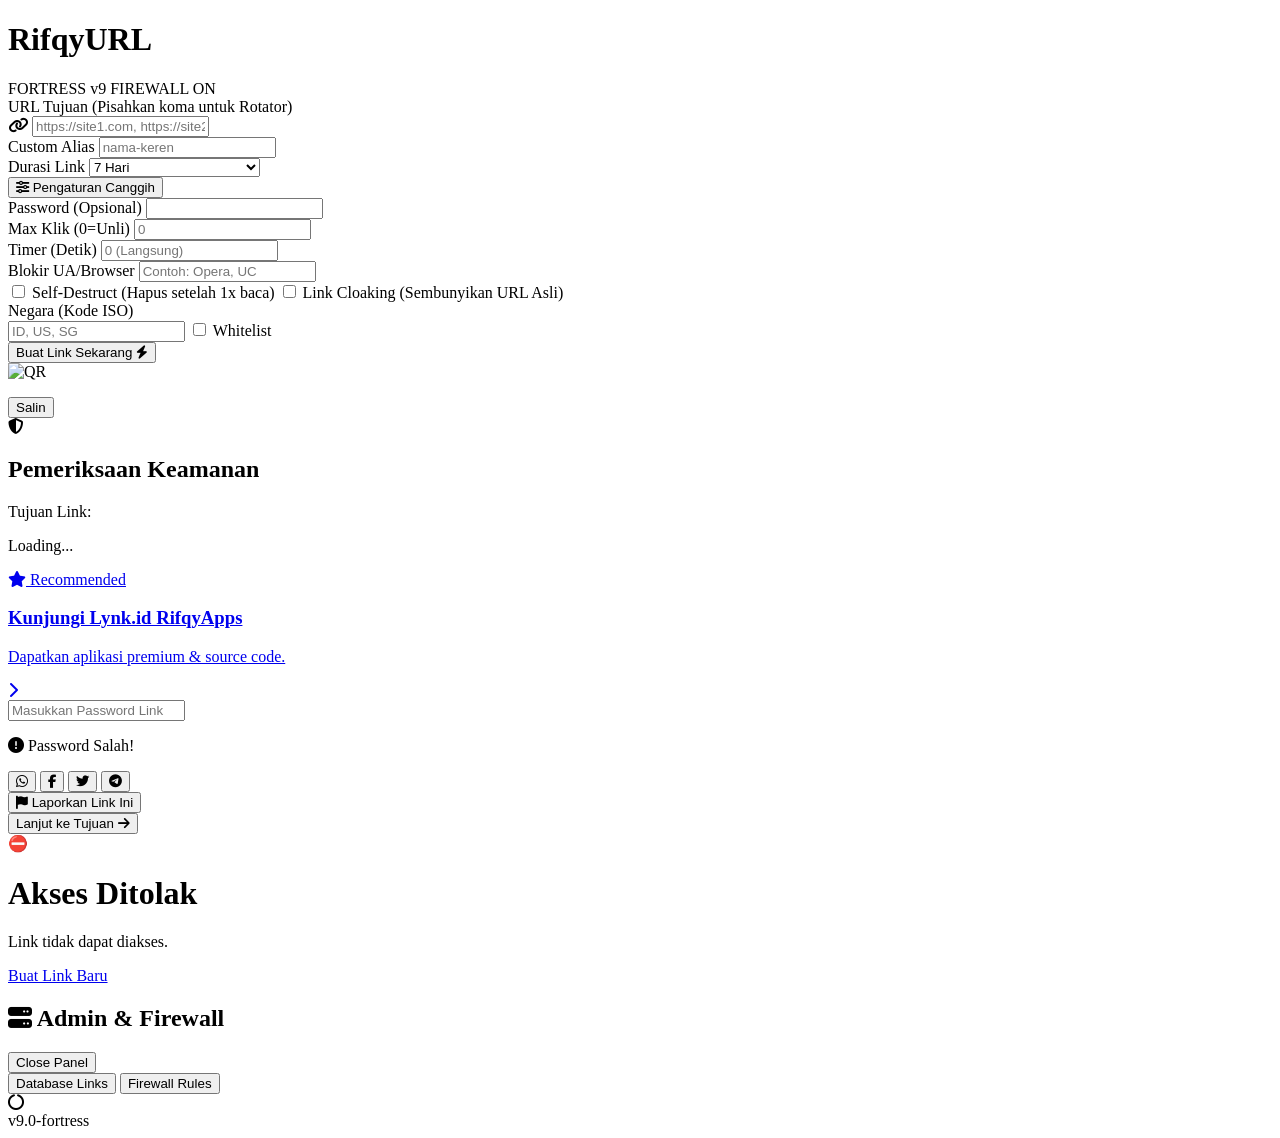
==== index.html @ c78c6001 "Create index.html" ====
<!DOCTYPE html>
<html lang="id">
<head>
    <meta charset="UTF-8">
    <meta name="viewport" content="width=device-width, initial-scale=1.0">
    <title>RifqyURL | Fortress v9</title>
    <script src="https://cdn.tailwindcss.com"></script>
    <link href="https://fonts.googleapis.com/css2?family=Plus+Jakarta+Sans:wght@400;500;700;800&display=swap" rel="stylesheet">
    <link rel="stylesheet" href="https://cdnjs.cloudflare.com/ajax/libs/font-awesome/6.4.0/css/all.min.css">
    <link rel="stylesheet" href="style.css">
</head>
<body class="flex flex-col items-center justify-center p-4 min-h-screen relative">

    <div class="fixed top-20 left-10 w-72 h-72 bg-blue-500/10 rounded-full blur-[100px] pointer-events-none"></div>
    <div class="fixed bottom-20 right-10 w-72 h-72 bg-purple-500/10 rounded-full blur-[100px] pointer-events-none"></div>

    <div id="creatorApp" class="w-full max-w-xl glass-card p-8 rounded-3xl relative z-10 fade-in" style="animation-delay: 0.1s;">
        <div class="text-center mb-8">
            <h1 class="text-4xl font-extrabold text-white tracking-tight mb-2">Rifqy<span class="text-blue-500">URL</span></h1>
            <div class="flex justify-center gap-2">
                <span class="px-2 py-0.5 rounded-full bg-blue-500/10 text-blue-400 text-[10px] font-bold border border-blue-500/20">FORTRESS v9</span>
                <span class="px-2 py-0.5 rounded-full bg-red-500/10 text-red-400 text-[10px] font-bold border border-red-500/20">FIREWALL ON</span>
            </div>
        </div>

        <div class="space-y-5">
            <div class="group">
                <label class="block text-[10px] font-bold text-slate-400 mb-1.5 ml-1 uppercase tracking-wider">URL Tujuan (Pisahkan koma untuk Rotator)</label>
                <div class="relative">
                    <i class="fa-solid fa-link absolute left-4 top-4 text-slate-500 group-focus-within:text-blue-400 transition-colors"></i>
                    <input type="text" id="longUrl" placeholder="https://site1.com, https://site2.com" class="input-field w-full pl-10 pr-4 py-3.5 rounded-xl outline-none text-sm text-white placeholder-slate-600">
                </div>
            </div>

            <div class="grid grid-cols-2 gap-4">
                <div>
                    <label class="block text-[10px] font-bold text-slate-400 mb-1.5 ml-1 uppercase tracking-wider">Custom Alias</label>
                    <input type="text" id="customId" placeholder="nama-keren" class="input-field w-full px-4 py-3 rounded-xl outline-none text-sm text-white placeholder-slate-600">
                </div>
                <div>
                    <label class="block text-[10px] font-bold text-slate-400 mb-1.5 ml-1 uppercase tracking-wider">Durasi Link</label>
                    <select id="expiryTime" class="input-field w-full px-4 py-3 rounded-xl outline-none text-sm text-slate-300 cursor-pointer">
                        <option value="86400000">24 Jam</option>
                        <option value="604800000" selected>7 Hari</option>
                        <option value="2592000000">30 Hari</option>
                        <option value="premium">✨ Permanen (Premium)</option>
                    </select>
                </div>
            </div>

            <div class="border-t border-slate-700/50 pt-4">
                <button onclick="document.getElementById('advOptions').classList.toggle('hidden')" class="text-xs text-blue-400 font-bold hover:text-blue-300 flex items-center gap-2 transition-colors">
                    <i class="fa-solid fa-sliders"></i> Pengaturan Canggih
                </button>
                
                <div id="advOptions" class="hidden mt-4 space-y-4 bg-slate-900/40 p-5 rounded-2xl border border-slate-700/30">
                    <div class="grid grid-cols-2 gap-4">
                        <div>
                            <label class="block text-[10px] font-bold text-slate-400 mb-1 uppercase">Password (Opsional)</label>
                            <input type="text" id="linkPassword" class="input-field w-full px-3 py-2.5 rounded-lg text-xs text-white">
                        </div>
                        <div>
                            <label class="block text-[10px] font-bold text-slate-400 mb-1 uppercase">Max Klik (0=Unli)</label>
                            <input type="number" id="maxClicks" placeholder="0" class="input-field w-full px-3 py-2.5 rounded-lg text-xs text-white">
                        </div>
                    </div>

                    <div class="grid grid-cols-2 gap-4">
                        <div>
                            <label class="block text-[10px] font-bold text-slate-400 mb-1 uppercase">Timer (Detik)</label>
                            <input type="number" id="timerSec" placeholder="0 (Langsung)" class="input-field w-full px-3 py-2.5 rounded-lg text-xs text-white">
                        </div>
                        <div>
                            <label class="block text-[10px] font-bold text-slate-400 mb-1 uppercase">Blokir UA/Browser</label>
                            <input type="text" id="uaBlock" placeholder="Contoh: Opera, UC" class="input-field w-full px-3 py-2.5 rounded-lg text-xs text-white">
                        </div>
                    </div>

                    <div class="flex flex-col gap-3 mt-2">
                        <label class="flex items-center gap-3 cursor-pointer group">
                            <input type="checkbox" id="isOneTime" class="w-4 h-4 rounded border-slate-600 bg-slate-800 text-blue-500 focus:ring-blue-500">
                            <span class="text-xs font-bold text-slate-300 group-hover:text-white transition-colors">Self-Destruct (Hapus setelah 1x baca)</span>
                        </label>
                        <label class="flex items-center gap-3 cursor-pointer group">
                            <input type="checkbox" id="isCloaked" class="w-4 h-4 rounded border-slate-600 bg-slate-800 text-blue-500 focus:ring-blue-500">
                            <span class="text-xs font-bold text-slate-300 group-hover:text-white transition-colors">Link Cloaking (Sembunyikan URL Asli)</span>
                        </label>
                    </div>

                    <div class="pt-3 border-t border-slate-700/30">
                        <label class="block text-[10px] font-bold text-slate-400 mb-1.5 uppercase">Negara (Kode ISO)</label>
                        <div class="flex gap-3">
                            <input type="text" id="geoBlock" placeholder="ID, US, SG" class="input-field w-full px-3 py-2.5 rounded-lg text-xs uppercase text-white">
                            <label class="flex items-center gap-2 cursor-pointer bg-slate-800 px-3 rounded-lg border border-slate-700 hover:border-blue-500 transition-colors">
                                <input type="checkbox" id="isWhitelist" class="w-4 h-4 text-blue-500">
                                <span class="text-[10px] font-bold text-white uppercase tracking-wider">Whitelist</span>
                            </label>
                        </div>
                    </div>
                </div>
            </div>

            <button onclick="shorten()" id="btnShorten" class="btn-primary w-full text-white font-bold py-4 rounded-xl transition-all flex justify-center items-center gap-2 mt-2">
                Buat Link Sekarang <i class="fa-solid fa-bolt"></i>
            </button>
        </div>

        <div id="resultArea" class="hidden mt-6 pt-6 border-t border-slate-700/50 fade-in">
            <div class="flex flex-col items-center gap-5">
                <div class="bg-white p-3 rounded-2xl shadow-[0_0_20px_rgba(255,255,255,0.1)]">
                    <img id="qrImage" src="" alt="QR" class="w-32 h-32 object-contain">
                </div>
                <div class="w-full flex gap-3 bg-slate-900 p-3 rounded-xl border border-slate-700 shadow-inner">
                    <p id="shortLink" class="flex-1 text-blue-400 font-mono text-sm truncate flex items-center pl-2"></p>
                    <button onclick="copyLink()" class="bg-blue-600 hover:bg-blue-500 text-white text-xs px-5 py-2 rounded-lg font-bold transition-colors">Salin</button>
                </div>
            </div>
        </div>
    </div>

    <div id="previewApp" class="hidden w-full max-w-md glass-card p-8 rounded-3xl text-center fade-in relative z-10">
        <div class="w-20 h-20 bg-gradient-to-br from-blue-500 to-cyan-500 rounded-2xl flex items-center justify-center mx-auto mb-5 shadow-[0_0_30px_rgba(59,130,246,0.3)] border border-blue-400/30">
            <i class="fa-solid fa-shield-halved text-3xl text-white"></i>
        </div>
        
        <h2 class="text-2xl font-bold text-white mb-2" id="prevTitle">Pemeriksaan Keamanan</h2>
        
        <div id="urlDisplayArea" class="mb-6 bg-slate-900/50 py-3 rounded-xl border border-slate-700/50">
            <p class="text-[10px] text-slate-400 uppercase font-bold tracking-widest mb-1">Tujuan Link:</p>
            <p id="visibleUrl" class="text-blue-400 text-xs font-mono truncate px-4">Loading...</p>
        </div>

        <a href="https://lynk.id/rifqyapps" target="_blank" class="block mb-6 ad-banner rounded-2xl p-5 text-left group hover:scale-[1.02] transition-transform cursor-pointer relative overflow-hidden">
            <div class="relative z-10 flex items-center justify-between">
                <div>
                    <p class="text-[10px] font-bold text-pink-300 uppercase mb-1 tracking-widest"><i class="fa-solid fa-star text-yellow-300 mr-1"></i> Recommended</p>
                    <h3 class="text-white font-bold text-[15px] mb-0.5">Kunjungi Lynk.id RifqyApps</h3>
                    <p class="text-white/80 text-xs">Dapatkan aplikasi premium & source code.</p>
                </div>
                <i class="fa-solid fa-chevron-right text-white text-xl group-hover:translate-x-1 transition-transform"></i>
            </div>
        </a>

        <div id="dynamicContent" class="mb-6">
            <div id="passArea" class="hidden mb-5 fade-in">
                <input type="password" id="inputPass" placeholder="Masukkan Password Link" class="input-field w-full px-4 py-3.5 rounded-xl text-center text-white mb-2 font-mono tracking-widest">
                <p id="passError" class="text-xs text-red-500 hidden font-bold"><i class="fa-solid fa-circle-exclamation mr-1"></i> Password Salah!</p>
            </div>

            <div class="flex justify-center gap-4 mb-6">
                <button onclick="share('wa')" class="w-10 h-10 rounded-full bg-[#25D366]/20 text-[#25D366] hover:bg-[#25D366] hover:text-white transition-all hover:scale-110 flex items-center justify-center text-lg shadow-lg"><i class="fa-brands fa-whatsapp"></i></button>
                <button onclick="share('fb')" class="w-10 h-10 rounded-full bg-[#1877F2]/20 text-[#1877F2] hover:bg-[#1877F2] hover:text-white transition-all hover:scale-110 flex items-center justify-center text-lg shadow-lg"><i class="fa-brands fa-facebook-f"></i></button>
                <button onclick="share('tw')" class="w-10 h-10 rounded-full bg-[#1DA1F2]/20 text-[#1DA1F2] hover:bg-[#1DA1F2] hover:text-white transition-all hover:scale-110 flex items-center justify-center text-lg shadow-lg"><i class="fa-brands fa-twitter"></i></button>
                <button onclick="share('tg')" class="w-10 h-10 rounded-full bg-[#0088cc]/20 text-[#0088cc] hover:bg-[#0088cc] hover:text-white transition-all hover:scale-110 flex items-center justify-center text-lg shadow-lg"><i class="fa-brands fa-telegram"></i></button>
            </div>
            
            <button onclick="reportLink()" class="text-xs text-slate-500 hover:text-red-400 flex items-center justify-center gap-2 w-full transition-colors font-bold">
                <i class="fa-solid fa-flag"></i> Laporkan Link Ini
            </button>
        </div>

        <button id="btnContinue" class="btn-primary w-full text-white font-bold py-4 rounded-xl transition-all shadow-lg flex justify-center items-center gap-2 text-sm uppercase tracking-wide">
            <span id="btnText">Lanjut ke Tujuan</span> <i class="fa-solid fa-arrow-right"></i>
        </button>
    </div>

    <div id="errorApp" class="hidden text-center fade-in relative z-10 glass-card p-8 rounded-3xl max-w-sm w-full">
        <div class="text-7xl mb-4 drop-shadow-lg">⛔</div>
        <h1 id="errorTitle" class="text-3xl font-extrabold text-red-500 mb-2">Akses Ditolak</h1>
        <p id="errorDesc" class="text-slate-300 text-sm mb-8">Link tidak dapat diakses.</p>
        <a href="/" class="block w-full py-3.5 bg-slate-800 hover:bg-slate-700 text-white rounded-xl font-bold transition-all border border-slate-600">Buat Link Baru</a>
    </div>

    <div id="adminPanel" class="hidden fixed inset-0 bg-slate-950/90 backdrop-blur-md z-50 flex items-center justify-center p-4 fade-in">
        <div class="w-full max-w-4xl glass-card rounded-2xl h-[85vh] flex flex-col border border-slate-700 shadow-2xl">
            <div class="p-6 border-b border-slate-700/50 flex justify-between items-center bg-slate-900/50 rounded-t-2xl">
                <h2 class="text-xl font-bold text-white flex items-center gap-2"><i class="fa-solid fa-server text-blue-500"></i> Admin & Firewall</h2>
                <button onclick="document.getElementById('adminPanel').classList.add('hidden')" class="bg-red-500/10 text-red-400 px-4 py-2 rounded-lg font-bold hover:bg-red-500 hover:text-white transition-colors text-sm">Close Panel</button>
            </div>
            <div class="flex gap-6 px-6 pt-5 border-b border-slate-700/30 bg-slate-900/30">
                <button onclick="switchTab('links')" id="tabLinks" class="pb-3 border-b-2 border-blue-500 text-blue-400 font-bold text-sm uppercase tracking-wider transition-colors">Database Links</button>
                <button onclick="switchTab('firewall')" id="tabFirewall" class="pb-3 border-b-2 border-transparent text-slate-500 font-bold text-sm uppercase tracking-wider hover:text-slate-300 transition-colors">Firewall Rules</button>
            </div>
            <div class="flex-1 overflow-auto p-6" id="adminContent">
                <div class="flex justify-center items-center h-full text-slate-500"><i class="fa-solid fa-circle-notch fa-spin text-3xl"></i></div>
            </div>
        </div>
    </div>

    <div onclick="unlockAdmin()" class="mt-8 text-slate-800 text-[10px] cursor-pointer hover:text-slate-600 select-none absolute bottom-4 right-4">v9.0-fortress</div>

    <script type="module" src="app.js"></script>
</body>
</html>
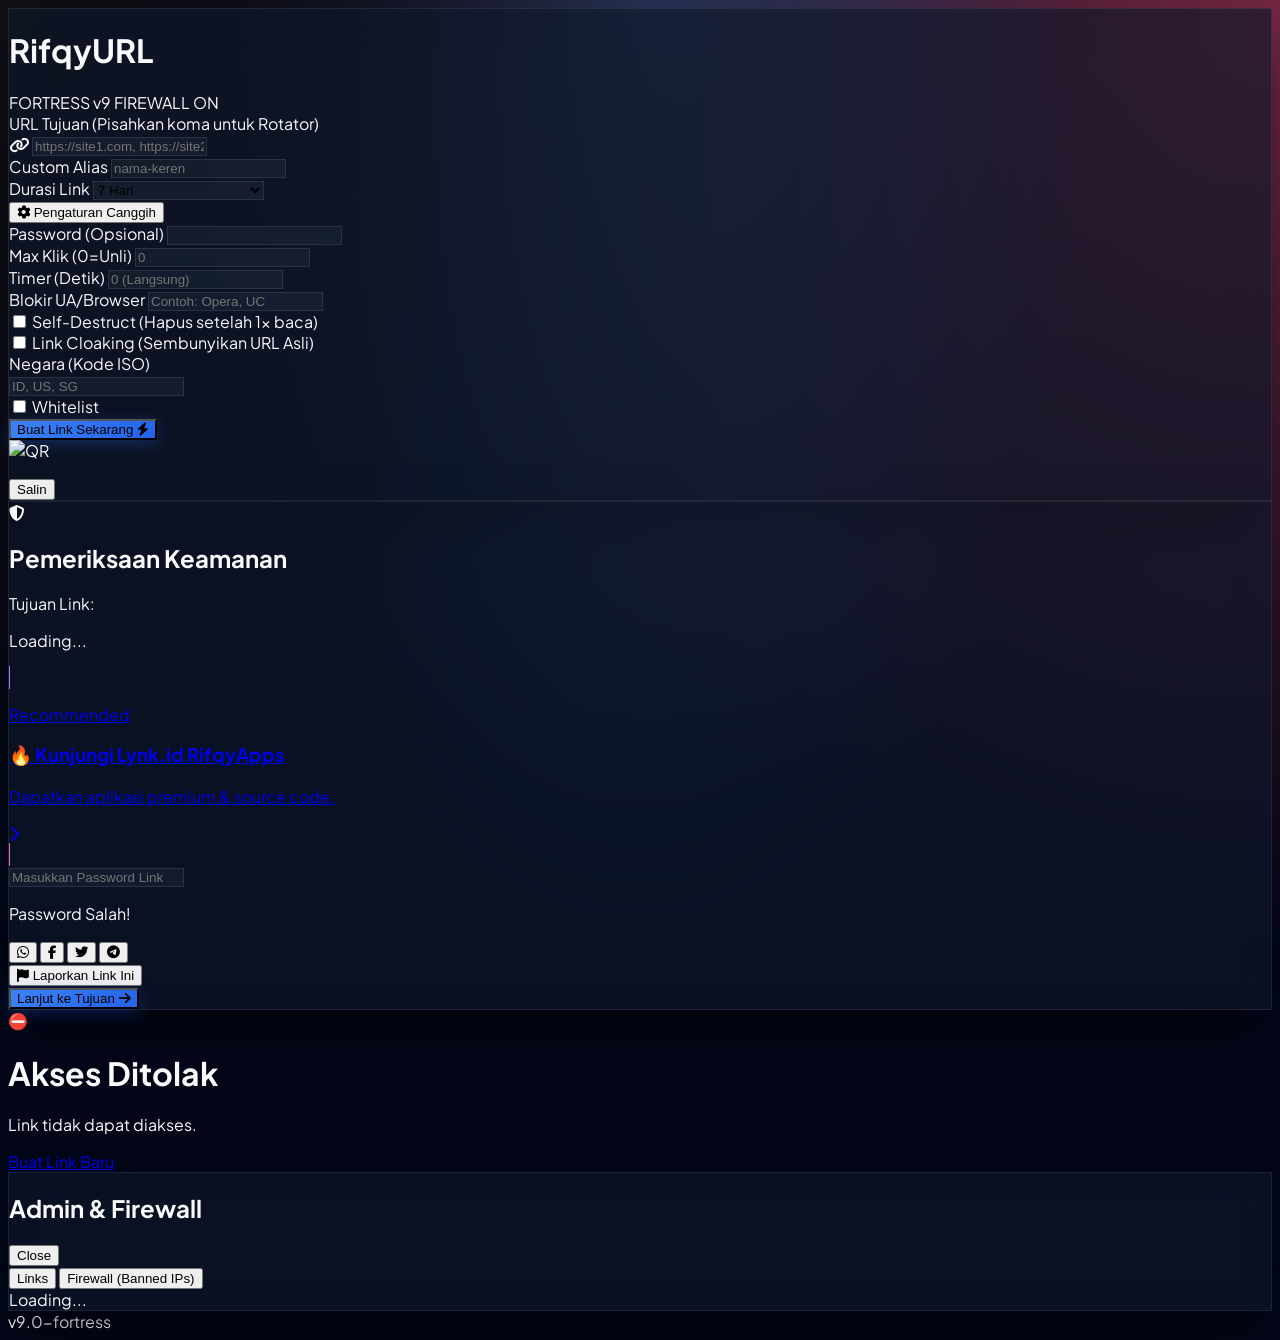
==== commit 7da0086c: "Update index.html" ====
--- a/index.html
+++ b/index.html
@@ -7,7 +7,64 @@
     <script src="https://cdn.tailwindcss.com"></script>
     <link href="https://fonts.googleapis.com/css2?family=Plus+Jakarta+Sans:wght@400;500;700;800&display=swap" rel="stylesheet">
     <link rel="stylesheet" href="https://cdnjs.cloudflare.com/ajax/libs/font-awesome/6.4.0/css/all.min.css">
-    <link rel="stylesheet" href="style.css">
+    <style>
+        body { 
+            background-color: #020617;
+            color: #f8fafc; 
+            font-family: 'Plus Jakarta Sans', sans-serif;
+            background-image: 
+                radial-gradient(at 0% 0%, hsla(253,16%,7%,1) 0, transparent 50%), 
+                radial-gradient(at 50% 0%, hsla(225,39%,30%,1) 0, transparent 50%), 
+                radial-gradient(at 100% 0%, hsla(339,49%,30%,1) 0, transparent 50%);
+            min-height: 100vh;
+            overflow-x: hidden;
+        }
+        .glass-card {
+            background: rgba(15, 23, 42, 0.65);
+            backdrop-filter: blur(20px);
+            border: 1px solid rgba(255, 255, 255, 0.08);
+            box-shadow: 0 25px 50px -12px rgba(0, 0, 0, 0.5);
+        }
+        .input-field {
+            background: rgba(30, 41, 59, 0.5);
+            border: 1px solid rgba(71, 85, 105, 0.4);
+            transition: all 0.3s ease;
+        }
+        .input-field:focus {
+            background: rgba(30, 41, 59, 0.9);
+            border-color: #60a5fa;
+            box-shadow: 0 0 0 3px rgba(96, 165, 250, 0.15);
+            outline: none;
+        }
+        .btn-primary {
+            background: linear-gradient(135deg, #3b82f6 0%, #2563eb 100%);
+            box-shadow: 0 4px 15px rgba(37, 99, 235, 0.3);
+            transition: all 0.3s ease;
+        }
+        .btn-primary:hover {
+            transform: translateY(-1px);
+            box-shadow: 0 6px 20px rgba(37, 99, 235, 0.4);
+        }
+        .btn-primary:disabled {
+            background: #334155;
+            color: #94a3b8;
+            box-shadow: none;
+            cursor: not-allowed;
+            transform: none;
+        }
+        .ad-banner {
+            background: linear-gradient(45deg, #ec4899, #8b5cf6);
+            border: 1px solid rgba(255,255,255,0.2);
+            animation: pulse-border 2s infinite;
+        }
+        @keyframes pulse-border {
+            0% { box-shadow: 0 0 0 0 rgba(236, 72, 153, 0.4); }
+            70% { box-shadow: 0 0 0 10px rgba(236, 72, 153, 0); }
+            100% { box-shadow: 0 0 0 0 rgba(236, 72, 153, 0); }
+        }
+        .fade-in { animation: fadeIn 0.5s ease-out forwards; opacity: 0; }
+        @keyframes fadeIn { from { opacity: 0; transform: translateY(10px); } to { opacity: 1; transform: translateY(0); } }
+    </style>
 </head>
 <body class="flex flex-col items-center justify-center p-4 min-h-screen relative">
 
@@ -17,6 +74,7 @@
     <div id="creatorApp" class="w-full max-w-xl glass-card p-8 rounded-3xl relative z-10 fade-in" style="animation-delay: 0.1s;">
         <div class="text-center mb-8">
             <h1 class="text-4xl font-extrabold text-white tracking-tight mb-2">Rifqy<span class="text-blue-500">URL</span></h1>
+            
             <div class="flex justify-center gap-2">
                 <span class="px-2 py-0.5 rounded-full bg-blue-500/10 text-blue-400 text-[10px] font-bold border border-blue-500/20">FORTRESS v9</span>
                 <span class="px-2 py-0.5 rounded-full bg-red-500/10 text-red-400 text-[10px] font-bold border border-red-500/20">FIREWALL ON</span>
@@ -25,21 +83,21 @@
 
         <div class="space-y-5">
             <div class="group">
-                <label class="block text-[10px] font-bold text-slate-400 mb-1.5 ml-1 uppercase tracking-wider">URL Tujuan (Pisahkan koma untuk Rotator)</label>
+                <label class="block text-[10px] font-bold text-slate-400 mb-1.5 ml-1 uppercase">URL Tujuan (Pisahkan koma untuk Rotator)</label>
                 <div class="relative">
-                    <i class="fa-solid fa-link absolute left-4 top-4 text-slate-500 group-focus-within:text-blue-400 transition-colors"></i>
-                    <input type="text" id="longUrl" placeholder="https://site1.com, https://site2.com" class="input-field w-full pl-10 pr-4 py-3.5 rounded-xl outline-none text-sm text-white placeholder-slate-600">
+                    <i class="fa-solid fa-link absolute left-4 top-4 text-slate-500"></i>
+                    <input type="text" id="longUrl" placeholder="https://site1.com, https://site2.com" class="input-field w-full pl-10 pr-4 py-3.5 rounded-xl text-sm text-white placeholder-slate-600">
                 </div>
             </div>
 
             <div class="grid grid-cols-2 gap-4">
                 <div>
-                    <label class="block text-[10px] font-bold text-slate-400 mb-1.5 ml-1 uppercase tracking-wider">Custom Alias</label>
-                    <input type="text" id="customId" placeholder="nama-keren" class="input-field w-full px-4 py-3 rounded-xl outline-none text-sm text-white placeholder-slate-600">
+                    <label class="block text-[10px] font-bold text-slate-400 mb-1.5 ml-1 uppercase">Custom Alias</label>
+                    <input type="text" id="customId" placeholder="nama-keren" class="input-field w-full px-4 py-3 rounded-xl text-sm text-white placeholder-slate-600">
                 </div>
                 <div>
-                    <label class="block text-[10px] font-bold text-slate-400 mb-1.5 ml-1 uppercase tracking-wider">Durasi Link</label>
-                    <select id="expiryTime" class="input-field w-full px-4 py-3 rounded-xl outline-none text-sm text-slate-300 cursor-pointer">
+                    <label class="block text-[10px] font-bold text-slate-400 mb-1.5 ml-1 uppercase">Durasi Link</label>
+                    <select id="expiryTime" class="input-field w-full px-4 py-3 rounded-xl text-sm text-slate-300 cursor-pointer">
                         <option value="86400000">24 Jam</option>
                         <option value="604800000" selected>7 Hari</option>
                         <option value="2592000000">30 Hari</option>
@@ -49,145 +107,143 @@
             </div>
 
             <div class="border-t border-slate-700/50 pt-4">
-                <button onclick="document.getElementById('advOptions').classList.toggle('hidden')" class="text-xs text-blue-400 font-bold hover:text-blue-300 flex items-center gap-2 transition-colors">
-                    <i class="fa-solid fa-sliders"></i> Pengaturan Canggih
+                <button onclick="document.getElementById('advOptions').classList.toggle('hidden')" class="text-xs text-blue-400 font-bold hover:text-blue-300 flex items-center gap-1">
+                    <i class="fa-solid fa-gear"></i> Pengaturan Canggih
                 </button>
                 
-                <div id="advOptions" class="hidden mt-4 space-y-4 bg-slate-900/40 p-5 rounded-2xl border border-slate-700/30">
+                <div id="advOptions" class="hidden mt-4 space-y-4 bg-slate-900/40 p-4 rounded-xl border border-slate-700/30">
                     <div class="grid grid-cols-2 gap-4">
                         <div>
                             <label class="block text-[10px] font-bold text-slate-400 mb-1 uppercase">Password (Opsional)</label>
-                            <input type="text" id="linkPassword" class="input-field w-full px-3 py-2.5 rounded-lg text-xs text-white">
+                            <input type="text" id="linkPassword" class="input-field w-full px-3 py-2 rounded-lg text-xs text-white">
                         </div>
                         <div>
                             <label class="block text-[10px] font-bold text-slate-400 mb-1 uppercase">Max Klik (0=Unli)</label>
-                            <input type="number" id="maxClicks" placeholder="0" class="input-field w-full px-3 py-2.5 rounded-lg text-xs text-white">
+                            <input type="number" id="maxClicks" placeholder="0" class="input-field w-full px-3 py-2 rounded-lg text-xs text-white">
                         </div>
                     </div>
 
                     <div class="grid grid-cols-2 gap-4">
                         <div>
                             <label class="block text-[10px] font-bold text-slate-400 mb-1 uppercase">Timer (Detik)</label>
-                            <input type="number" id="timerSec" placeholder="0 (Langsung)" class="input-field w-full px-3 py-2.5 rounded-lg text-xs text-white">
+                            <input type="number" id="timerSec" placeholder="0 (Langsung)" class="input-field w-full px-3 py-2 rounded-lg text-xs text-white">
                         </div>
                         <div>
                             <label class="block text-[10px] font-bold text-slate-400 mb-1 uppercase">Blokir UA/Browser</label>
-                            <input type="text" id="uaBlock" placeholder="Contoh: Opera, UC" class="input-field w-full px-3 py-2.5 rounded-lg text-xs text-white">
-                        </div>
-                    </div>
-
-                    <div class="flex flex-col gap-3 mt-2">
-                        <label class="flex items-center gap-3 cursor-pointer group">
-                            <input type="checkbox" id="isOneTime" class="w-4 h-4 rounded border-slate-600 bg-slate-800 text-blue-500 focus:ring-blue-500">
-                            <span class="text-xs font-bold text-slate-300 group-hover:text-white transition-colors">Self-Destruct (Hapus setelah 1x baca)</span>
-                        </label>
-                        <label class="flex items-center gap-3 cursor-pointer group">
-                            <input type="checkbox" id="isCloaked" class="w-4 h-4 rounded border-slate-600 bg-slate-800 text-blue-500 focus:ring-blue-500">
-                            <span class="text-xs font-bold text-slate-300 group-hover:text-white transition-colors">Link Cloaking (Sembunyikan URL Asli)</span>
-                        </label>
-                    </div>
-
-                    <div class="pt-3 border-t border-slate-700/30">
-                        <label class="block text-[10px] font-bold text-slate-400 mb-1.5 uppercase">Negara (Kode ISO)</label>
-                        <div class="flex gap-3">
-                            <input type="text" id="geoBlock" placeholder="ID, US, SG" class="input-field w-full px-3 py-2.5 rounded-lg text-xs uppercase text-white">
-                            <label class="flex items-center gap-2 cursor-pointer bg-slate-800 px-3 rounded-lg border border-slate-700 hover:border-blue-500 transition-colors">
-                                <input type="checkbox" id="isWhitelist" class="w-4 h-4 text-blue-500">
-                                <span class="text-[10px] font-bold text-white uppercase tracking-wider">Whitelist</span>
-                            </label>
-                        </div>
-                    </div>
-                </div>
-            </div>
-
-            <button onclick="shorten()" id="btnShorten" class="btn-primary w-full text-white font-bold py-4 rounded-xl transition-all flex justify-center items-center gap-2 mt-2">
+                            <input type="text" id="uaBlock" placeholder="Contoh: Opera, UC" class="input-field w-full px-3 py-2 rounded-lg text-xs text-white">
+                        </div>
+                    </div>
+
+                    <div class="flex flex-col gap-2">
+                        <div class="flex items-center gap-2">
+                            <input type="checkbox" id="isOneTime" class="w-4 h-4 rounded border-slate-600">
+                            <label for="isOneTime" class="text-[10px] font-bold text-slate-300">Self-Destruct (Hapus setelah 1x baca)</label>
+                        </div>
+                        <div class="flex items-center gap-2">
+                            <input type="checkbox" id="isCloaked" class="w-4 h-4 rounded border-slate-600">
+                            <label for="isCloaked" class="text-[10px] font-bold text-slate-300">Link Cloaking (Sembunyikan URL Asli)</label>
+                        </div>
+                    </div>
+
+                    <div class="pt-2 border-t border-slate-700/30">
+                        <label class="block text-[10px] font-bold text-slate-400 mb-1 uppercase">Negara (Kode ISO)</label>
+                        <div class="flex gap-2">
+                            <input type="text" id="geoBlock" placeholder="ID, US, SG" class="input-field w-full px-3 py-2 rounded-lg text-xs uppercase text-white">
+                            <div class="flex items-center gap-2 whitespace-nowrap">
+                                <input type="checkbox" id="isWhitelist" class="w-4 h-4">
+                                <label for="isWhitelist" class="text-[10px] font-bold text-slate-300">Whitelist</label>
+                            </div>
+                        </div>
+                    </div>
+                </div>
+            </div>
+
+            <button onclick="shorten()" id="btnShorten" class="btn-primary w-full text-white font-bold py-4 rounded-xl flex justify-center items-center gap-2">
                 Buat Link Sekarang <i class="fa-solid fa-bolt"></i>
             </button>
         </div>
 
         <div id="resultArea" class="hidden mt-6 pt-6 border-t border-slate-700/50 fade-in">
-            <div class="flex flex-col items-center gap-5">
-                <div class="bg-white p-3 rounded-2xl shadow-[0_0_20px_rgba(255,255,255,0.1)]">
-                    <img id="qrImage" src="" alt="QR" class="w-32 h-32 object-contain">
-                </div>
-                <div class="w-full flex gap-3 bg-slate-900 p-3 rounded-xl border border-slate-700 shadow-inner">
-                    <p id="shortLink" class="flex-1 text-blue-400 font-mono text-sm truncate flex items-center pl-2"></p>
-                    <button onclick="copyLink()" class="bg-blue-600 hover:bg-blue-500 text-white text-xs px-5 py-2 rounded-lg font-bold transition-colors">Salin</button>
-                </div>
-            </div>
-        </div>
-    </div>
-
-    <div id="previewApp" class="hidden w-full max-w-md glass-card p-8 rounded-3xl text-center fade-in relative z-10">
-        <div class="w-20 h-20 bg-gradient-to-br from-blue-500 to-cyan-500 rounded-2xl flex items-center justify-center mx-auto mb-5 shadow-[0_0_30px_rgba(59,130,246,0.3)] border border-blue-400/30">
-            <i class="fa-solid fa-shield-halved text-3xl text-white"></i>
+            <div class="flex flex-col items-center gap-4">
+                <div class="bg-white p-2 rounded-xl shadow-lg">
+                    <img id="qrImage" src="" alt="QR" class="w-24 h-24 object-contain">
+                </div>
+                <div class="w-full flex gap-2 bg-slate-900/80 p-3 rounded-xl border border-slate-700">
+                    <p id="shortLink" class="flex-1 text-blue-400 font-mono text-sm truncate flex items-center"></p>
+                    <button onclick="copyLink()" class="bg-slate-800 hover:bg-slate-700 text-white text-xs px-4 rounded-lg font-bold transition-colors">Salin</button>
+                </div>
+            </div>
+        </div>
+    </div>
+
+    <div id="previewApp" class="hidden w-full max-w-md glass-card p-6 rounded-3xl text-center fade-in">
+        <div class="w-16 h-16 bg-gradient-to-br from-blue-500 to-cyan-500 rounded-2xl flex items-center justify-center mx-auto mb-4 shadow-lg shadow-blue-500/20">
+            <i class="fa-solid fa-shield-halved text-2xl text-white"></i>
         </div>
         
-        <h2 class="text-2xl font-bold text-white mb-2" id="prevTitle">Pemeriksaan Keamanan</h2>
+        <h2 class="text-2xl font-bold text-white mb-1" id="prevTitle">Pemeriksaan Keamanan</h2>
         
-        <div id="urlDisplayArea" class="mb-6 bg-slate-900/50 py-3 rounded-xl border border-slate-700/50">
-            <p class="text-[10px] text-slate-400 uppercase font-bold tracking-widest mb-1">Tujuan Link:</p>
+        <div id="urlDisplayArea" class="mb-4">
+            <p class="text-[10px] text-slate-500 uppercase font-bold">Tujuan Link:</p>
             <p id="visibleUrl" class="text-blue-400 text-xs font-mono truncate px-4">Loading...</p>
         </div>
 
-        <a href="https://lynk.id/rifqyapps" target="_blank" class="block mb-6 ad-banner rounded-2xl p-5 text-left group hover:scale-[1.02] transition-transform cursor-pointer relative overflow-hidden">
-            <div class="relative z-10 flex items-center justify-between">
+        <a href="https://lynk.id/rifqyapps" target="_blank" class="block mb-6 ad-banner rounded-xl p-4 text-left group hover:scale-[1.02] transition-transform cursor-pointer">
+            <div class="flex items-center justify-between">
                 <div>
-                    <p class="text-[10px] font-bold text-pink-300 uppercase mb-1 tracking-widest"><i class="fa-solid fa-star text-yellow-300 mr-1"></i> Recommended</p>
-                    <h3 class="text-white font-bold text-[15px] mb-0.5">Kunjungi Lynk.id RifqyApps</h3>
-                    <p class="text-white/80 text-xs">Dapatkan aplikasi premium & source code.</p>
-                </div>
-                <i class="fa-solid fa-chevron-right text-white text-xl group-hover:translate-x-1 transition-transform"></i>
+                    <p class="text-[10px] font-bold text-white/80 uppercase mb-1">Recommended</p>
+                    <h3 class="text-white font-bold text-sm">🔥 Kunjungi Lynk.id RifqyApps</h3>
+                    <p class="text-white/70 text-xs">Dapatkan aplikasi premium & source code.</p>
+                </div>
+                <i class="fa-solid fa-chevron-right text-white"></i>
             </div>
         </a>
 
-        <div id="dynamicContent" class="mb-6">
-            <div id="passArea" class="hidden mb-5 fade-in">
-                <input type="password" id="inputPass" placeholder="Masukkan Password Link" class="input-field w-full px-4 py-3.5 rounded-xl text-center text-white mb-2 font-mono tracking-widest">
-                <p id="passError" class="text-xs text-red-500 hidden font-bold"><i class="fa-solid fa-circle-exclamation mr-1"></i> Password Salah!</p>
-            </div>
-
-            <div class="flex justify-center gap-4 mb-6">
-                <button onclick="share('wa')" class="w-10 h-10 rounded-full bg-[#25D366]/20 text-[#25D366] hover:bg-[#25D366] hover:text-white transition-all hover:scale-110 flex items-center justify-center text-lg shadow-lg"><i class="fa-brands fa-whatsapp"></i></button>
-                <button onclick="share('fb')" class="w-10 h-10 rounded-full bg-[#1877F2]/20 text-[#1877F2] hover:bg-[#1877F2] hover:text-white transition-all hover:scale-110 flex items-center justify-center text-lg shadow-lg"><i class="fa-brands fa-facebook-f"></i></button>
-                <button onclick="share('tw')" class="w-10 h-10 rounded-full bg-[#1DA1F2]/20 text-[#1DA1F2] hover:bg-[#1DA1F2] hover:text-white transition-all hover:scale-110 flex items-center justify-center text-lg shadow-lg"><i class="fa-brands fa-twitter"></i></button>
-                <button onclick="share('tg')" class="w-10 h-10 rounded-full bg-[#0088cc]/20 text-[#0088cc] hover:bg-[#0088cc] hover:text-white transition-all hover:scale-110 flex items-center justify-center text-lg shadow-lg"><i class="fa-brands fa-telegram"></i></button>
+        <div id="dynamicContent" class="mb-4">
+            <div id="passArea" class="hidden mb-4 fade-in">
+                <input type="password" id="inputPass" placeholder="Masukkan Password Link" class="input-field w-full px-4 py-3 rounded-xl text-center text-white mb-2">
+                <p id="passError" class="text-xs text-red-500 hidden font-bold">Password Salah!</p>
+            </div>
+
+            <div class="flex justify-center gap-3 mb-6">
+                <button onclick="share('wa')" class="w-8 h-8 rounded-full bg-green-500/20 text-green-500 hover:bg-green-500 hover:text-white transition flex items-center justify-center"><i class="fa-brands fa-whatsapp"></i></button>
+                <button onclick="share('fb')" class="w-8 h-8 rounded-full bg-blue-600/20 text-blue-600 hover:bg-blue-600 hover:text-white transition flex items-center justify-center"><i class="fa-brands fa-facebook-f"></i></button>
+                <button onclick="share('tw')" class="w-8 h-8 rounded-full bg-sky-400/20 text-sky-400 hover:bg-sky-400 hover:text-white transition flex items-center justify-center"><i class="fa-brands fa-twitter"></i></button>
+                <button onclick="share('tg')" class="w-8 h-8 rounded-full bg-blue-400/20 text-blue-400 hover:bg-blue-400 hover:text-white transition flex items-center justify-center"><i class="fa-brands fa-telegram"></i></button>
             </div>
             
-            <button onclick="reportLink()" class="text-xs text-slate-500 hover:text-red-400 flex items-center justify-center gap-2 w-full transition-colors font-bold">
+            <button onclick="reportLink()" class="text-[10px] text-slate-500 hover:text-red-400 flex items-center justify-center gap-1 w-full mb-4">
                 <i class="fa-solid fa-flag"></i> Laporkan Link Ini
             </button>
         </div>
 
-        <button id="btnContinue" class="btn-primary w-full text-white font-bold py-4 rounded-xl transition-all shadow-lg flex justify-center items-center gap-2 text-sm uppercase tracking-wide">
+        <button id="btnContinue" class="btn-primary w-full text-white font-bold py-3.5 rounded-xl transition-all shadow-lg flex justify-center items-center gap-2">
             <span id="btnText">Lanjut ke Tujuan</span> <i class="fa-solid fa-arrow-right"></i>
         </button>
     </div>
 
-    <div id="errorApp" class="hidden text-center fade-in relative z-10 glass-card p-8 rounded-3xl max-w-sm w-full">
-        <div class="text-7xl mb-4 drop-shadow-lg">⛔</div>
-        <h1 id="errorTitle" class="text-3xl font-extrabold text-red-500 mb-2">Akses Ditolak</h1>
-        <p id="errorDesc" class="text-slate-300 text-sm mb-8">Link tidak dapat diakses.</p>
-        <a href="/" class="block w-full py-3.5 bg-slate-800 hover:bg-slate-700 text-white rounded-xl font-bold transition-all border border-slate-600">Buat Link Baru</a>
-    </div>
-
-    <div id="adminPanel" class="hidden fixed inset-0 bg-slate-950/90 backdrop-blur-md z-50 flex items-center justify-center p-4 fade-in">
-        <div class="w-full max-w-4xl glass-card rounded-2xl h-[85vh] flex flex-col border border-slate-700 shadow-2xl">
-            <div class="p-6 border-b border-slate-700/50 flex justify-between items-center bg-slate-900/50 rounded-t-2xl">
-                <h2 class="text-xl font-bold text-white flex items-center gap-2"><i class="fa-solid fa-server text-blue-500"></i> Admin & Firewall</h2>
-                <button onclick="document.getElementById('adminPanel').classList.add('hidden')" class="bg-red-500/10 text-red-400 px-4 py-2 rounded-lg font-bold hover:bg-red-500 hover:text-white transition-colors text-sm">Close Panel</button>
-            </div>
-            <div class="flex gap-6 px-6 pt-5 border-b border-slate-700/30 bg-slate-900/30">
-                <button onclick="switchTab('links')" id="tabLinks" class="pb-3 border-b-2 border-blue-500 text-blue-400 font-bold text-sm uppercase tracking-wider transition-colors">Database Links</button>
-                <button onclick="switchTab('firewall')" id="tabFirewall" class="pb-3 border-b-2 border-transparent text-slate-500 font-bold text-sm uppercase tracking-wider hover:text-slate-300 transition-colors">Firewall Rules</button>
-            </div>
-            <div class="flex-1 overflow-auto p-6" id="adminContent">
-                <div class="flex justify-center items-center h-full text-slate-500"><i class="fa-solid fa-circle-notch fa-spin text-3xl"></i></div>
-            </div>
-        </div>
-    </div>
-
-    <div onclick="unlockAdmin()" class="mt-8 text-slate-800 text-[10px] cursor-pointer hover:text-slate-600 select-none absolute bottom-4 right-4">v9.0-fortress</div>
+    <div id="errorApp" class="hidden text-center fade-in">
+        <div class="text-6xl mb-4">⛔</div>
+        <h1 id="errorTitle" class="text-3xl font-extrabold text-white mb-2">Akses Ditolak</h1>
+        <p id="errorDesc" class="text-slate-400 text-sm mb-8 max-w-xs mx-auto">Link tidak dapat diakses.</p>
+        <a href="/" class="px-6 py-3 bg-slate-800 hover:bg-slate-700 text-white rounded-xl font-bold transition-all border border-slate-600">Buat Link Baru</a>
+    </div>
+
+    <div id="adminPanel" class="hidden fixed inset-0 bg-black/80 backdrop-blur-sm z-50 flex items-center justify-center p-4">
+        <div class="w-full max-w-4xl glass-card rounded-2xl h-[80vh] flex flex-col">
+            <div class="p-6 border-b border-slate-700/50 flex justify-between items-center">
+                <h2 class="text-xl font-bold text-white">Admin & Firewall</h2>
+                <button onclick="document.getElementById('adminPanel').classList.add('hidden')" class="bg-red-500/20 text-red-400 px-3 py-1 rounded hover:bg-red-500 hover:text-white">Close</button>
+            </div>
+            <div class="flex gap-4 px-6 pt-4 border-b border-slate-700/30">
+                <button onclick="switchTab('links')" id="tabLinks" class="pb-2 border-b-2 border-blue-500 text-blue-400 font-bold text-sm">Links</button>
+                <button onclick="switchTab('firewall')" id="tabFirewall" class="pb-2 border-b-2 border-transparent text-slate-400 font-bold text-sm hover:text-white">Firewall (Banned IPs)</button>
+            </div>
+            <div class="flex-1 overflow-auto p-6" id="adminContent">Loading...</div>
+        </div>
+    </div>
+
+    <div onclick="unlockAdmin()" class="mt-8 text-slate-800 text-[10px] cursor-pointer hover:text-slate-600 select-none">v9.0-fortress</div>
 
     <script type="module" src="app.js"></script>
 </body>
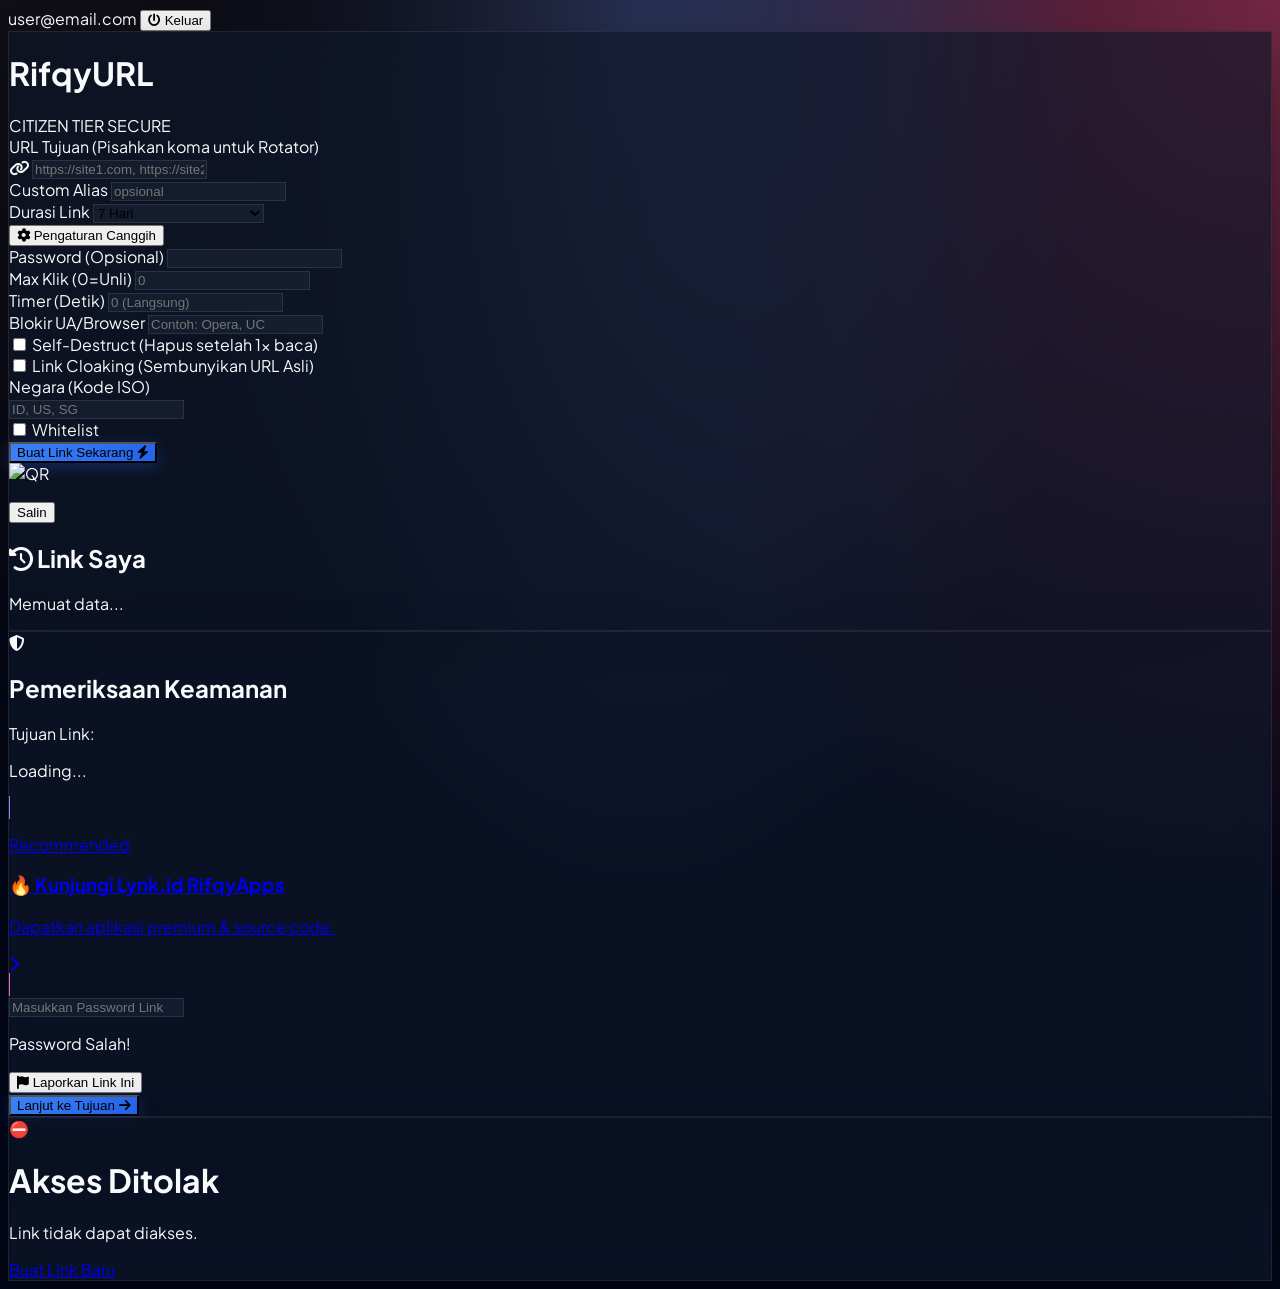
==== commit a1c1aabc: "Update index.html" ====
--- a/index.html
+++ b/index.html
@@ -3,7 +3,7 @@
 <head>
     <meta charset="UTF-8">
     <meta name="viewport" content="width=device-width, initial-scale=1.0">
-    <title>RifqyURL | Fortress v9</title>
+    <title>RifqyURL | Fortress v10</title>
     <script src="https://cdn.tailwindcss.com"></script>
     <link href="https://fonts.googleapis.com/css2?family=Plus+Jakarta+Sans:wght@400;500;700;800&display=swap" rel="stylesheet">
     <link rel="stylesheet" href="https://cdnjs.cloudflare.com/ajax/libs/font-awesome/6.4.0/css/all.min.css">
@@ -64,20 +64,31 @@
         }
         .fade-in { animation: fadeIn 0.5s ease-out forwards; opacity: 0; }
         @keyframes fadeIn { from { opacity: 0; transform: translateY(10px); } to { opacity: 1; transform: translateY(0); } }
+        
+        /* Animasi Menu Dropdown */
+        .dropdown-menu { display: none; position: absolute; right: 0; top: 100%; z-index: 50; }
+        .dropdown-menu.show { display: block; animation: fadeIn 0.2s ease-out; }
     </style>
 </head>
 <body class="flex flex-col items-center justify-center p-4 min-h-screen relative">
 
+    <div id="userNavbar" class="fixed top-4 right-4 z-50 hidden fade-in">
+        <div class="bg-slate-900/80 backdrop-blur border border-slate-700 px-4 py-2 rounded-full flex items-center gap-3 shadow-lg">
+            <span id="userEmailNav" class="text-xs text-slate-300 font-bold hidden sm:block">user@email.com</span>
+            <button onclick="logoutUser()" class="text-red-400 hover:text-red-300 text-xs font-bold"><i class="fa-solid fa-power-off"></i> Keluar</button>
+        </div>
+    </div>
+
     <div class="fixed top-20 left-10 w-72 h-72 bg-blue-500/10 rounded-full blur-[100px] pointer-events-none"></div>
     <div class="fixed bottom-20 right-10 w-72 h-72 bg-purple-500/10 rounded-full blur-[100px] pointer-events-none"></div>
 
-    <div id="creatorApp" class="w-full max-w-xl glass-card p-8 rounded-3xl relative z-10 fade-in" style="animation-delay: 0.1s;">
+    <div id="creatorApp" class="w-[95%] sm:w-full max-w-xl glass-card p-6 sm:p-8 rounded-3xl relative z-10 hidden">
         <div class="text-center mb-8">
             <h1 class="text-4xl font-extrabold text-white tracking-tight mb-2">Rifqy<span class="text-blue-500">URL</span></h1>
             
             <div class="flex justify-center gap-2">
-                <span class="px-2 py-0.5 rounded-full bg-blue-500/10 text-blue-400 text-[10px] font-bold border border-blue-500/20">FORTRESS v9</span>
-                <span class="px-2 py-0.5 rounded-full bg-red-500/10 text-red-400 text-[10px] font-bold border border-red-500/20">FIREWALL ON</span>
+                <span class="px-2 py-0.5 rounded-full bg-blue-500/10 text-blue-400 text-[10px] font-bold border border-blue-500/20">CITIZEN TIER</span>
+                <span class="px-2 py-0.5 rounded-full bg-green-500/10 text-green-400 text-[10px] font-bold border border-green-500/20">SECURE</span>
             </div>
         </div>
 
@@ -93,7 +104,7 @@
             <div class="grid grid-cols-2 gap-4">
                 <div>
                     <label class="block text-[10px] font-bold text-slate-400 mb-1.5 ml-1 uppercase">Custom Alias</label>
-                    <input type="text" id="customId" placeholder="nama-keren" class="input-field w-full px-4 py-3 rounded-xl text-sm text-white placeholder-slate-600">
+                    <input type="text" id="customId" placeholder="opsional" class="input-field w-full px-4 py-3 rounded-xl text-sm text-white placeholder-slate-600">
                 </div>
                 <div>
                     <label class="block text-[10px] font-bold text-slate-400 mb-1.5 ml-1 uppercase">Durasi Link</label>
@@ -169,14 +180,21 @@
                     <img id="qrImage" src="" alt="QR" class="w-24 h-24 object-contain">
                 </div>
                 <div class="w-full flex gap-2 bg-slate-900/80 p-3 rounded-xl border border-slate-700">
-                    <p id="shortLink" class="flex-1 text-blue-400 font-mono text-sm truncate flex items-center"></p>
+                    <p id="shortLink" class="flex-1 text-blue-400 font-mono text-sm truncate flex items-center pl-2"></p>
                     <button onclick="copyLink()" class="bg-slate-800 hover:bg-slate-700 text-white text-xs px-4 rounded-lg font-bold transition-colors">Salin</button>
                 </div>
             </div>
         </div>
-    </div>
-
-    <div id="previewApp" class="hidden w-full max-w-md glass-card p-6 rounded-3xl text-center fade-in">
+
+        <div id="historyArea" class="mt-8 pt-6 border-t border-slate-700/50">
+            <h2 class="text-white font-bold mb-4 flex items-center gap-2"><i class="fa-solid fa-clock-rotate-left text-blue-500"></i> Link Saya</h2>
+            <div id="myLinksList" class="space-y-3 max-h-60 overflow-y-auto pr-2">
+                <p class="text-slate-500 text-xs text-center italic py-4">Memuat data...</p>
+            </div>
+        </div>
+    </div>
+
+    <div id="previewApp" class="hidden w-[90%] max-w-md glass-card p-6 rounded-3xl text-center fade-in">
         <div class="w-16 h-16 bg-gradient-to-br from-blue-500 to-cyan-500 rounded-2xl flex items-center justify-center mx-auto mb-4 shadow-lg shadow-blue-500/20">
             <i class="fa-solid fa-shield-halved text-2xl text-white"></i>
         </div>
@@ -204,13 +222,6 @@
                 <input type="password" id="inputPass" placeholder="Masukkan Password Link" class="input-field w-full px-4 py-3 rounded-xl text-center text-white mb-2">
                 <p id="passError" class="text-xs text-red-500 hidden font-bold">Password Salah!</p>
             </div>
-
-            <div class="flex justify-center gap-3 mb-6">
-                <button onclick="share('wa')" class="w-8 h-8 rounded-full bg-green-500/20 text-green-500 hover:bg-green-500 hover:text-white transition flex items-center justify-center"><i class="fa-brands fa-whatsapp"></i></button>
-                <button onclick="share('fb')" class="w-8 h-8 rounded-full bg-blue-600/20 text-blue-600 hover:bg-blue-600 hover:text-white transition flex items-center justify-center"><i class="fa-brands fa-facebook-f"></i></button>
-                <button onclick="share('tw')" class="w-8 h-8 rounded-full bg-sky-400/20 text-sky-400 hover:bg-sky-400 hover:text-white transition flex items-center justify-center"><i class="fa-brands fa-twitter"></i></button>
-                <button onclick="share('tg')" class="w-8 h-8 rounded-full bg-blue-400/20 text-blue-400 hover:bg-blue-400 hover:text-white transition flex items-center justify-center"><i class="fa-brands fa-telegram"></i></button>
-            </div>
             
             <button onclick="reportLink()" class="text-[10px] text-slate-500 hover:text-red-400 flex items-center justify-center gap-1 w-full mb-4">
                 <i class="fa-solid fa-flag"></i> Laporkan Link Ini
@@ -222,28 +233,12 @@
         </button>
     </div>
 
-    <div id="errorApp" class="hidden text-center fade-in">
+    <div id="errorApp" class="hidden text-center fade-in w-[90%] max-w-sm glass-card p-8 rounded-3xl">
         <div class="text-6xl mb-4">⛔</div>
         <h1 id="errorTitle" class="text-3xl font-extrabold text-white mb-2">Akses Ditolak</h1>
-        <p id="errorDesc" class="text-slate-400 text-sm mb-8 max-w-xs mx-auto">Link tidak dapat diakses.</p>
-        <a href="/" class="px-6 py-3 bg-slate-800 hover:bg-slate-700 text-white rounded-xl font-bold transition-all border border-slate-600">Buat Link Baru</a>
-    </div>
-
-    <div id="adminPanel" class="hidden fixed inset-0 bg-black/80 backdrop-blur-sm z-50 flex items-center justify-center p-4">
-        <div class="w-full max-w-4xl glass-card rounded-2xl h-[80vh] flex flex-col">
-            <div class="p-6 border-b border-slate-700/50 flex justify-between items-center">
-                <h2 class="text-xl font-bold text-white">Admin & Firewall</h2>
-                <button onclick="document.getElementById('adminPanel').classList.add('hidden')" class="bg-red-500/20 text-red-400 px-3 py-1 rounded hover:bg-red-500 hover:text-white">Close</button>
-            </div>
-            <div class="flex gap-4 px-6 pt-4 border-b border-slate-700/30">
-                <button onclick="switchTab('links')" id="tabLinks" class="pb-2 border-b-2 border-blue-500 text-blue-400 font-bold text-sm">Links</button>
-                <button onclick="switchTab('firewall')" id="tabFirewall" class="pb-2 border-b-2 border-transparent text-slate-400 font-bold text-sm hover:text-white">Firewall (Banned IPs)</button>
-            </div>
-            <div class="flex-1 overflow-auto p-6" id="adminContent">Loading...</div>
-        </div>
-    </div>
-
-    <div onclick="unlockAdmin()" class="mt-8 text-slate-800 text-[10px] cursor-pointer hover:text-slate-600 select-none">v9.0-fortress</div>
+        <p id="errorDesc" class="text-slate-400 text-sm mb-8">Link tidak dapat diakses.</p>
+        <a href="/" class="px-6 py-3 bg-slate-800 hover:bg-slate-700 text-white rounded-xl font-bold transition-all border border-slate-600 block w-full">Buat Link Baru</a>
+    </div>
 
     <script type="module" src="app.js"></script>
 </body>
